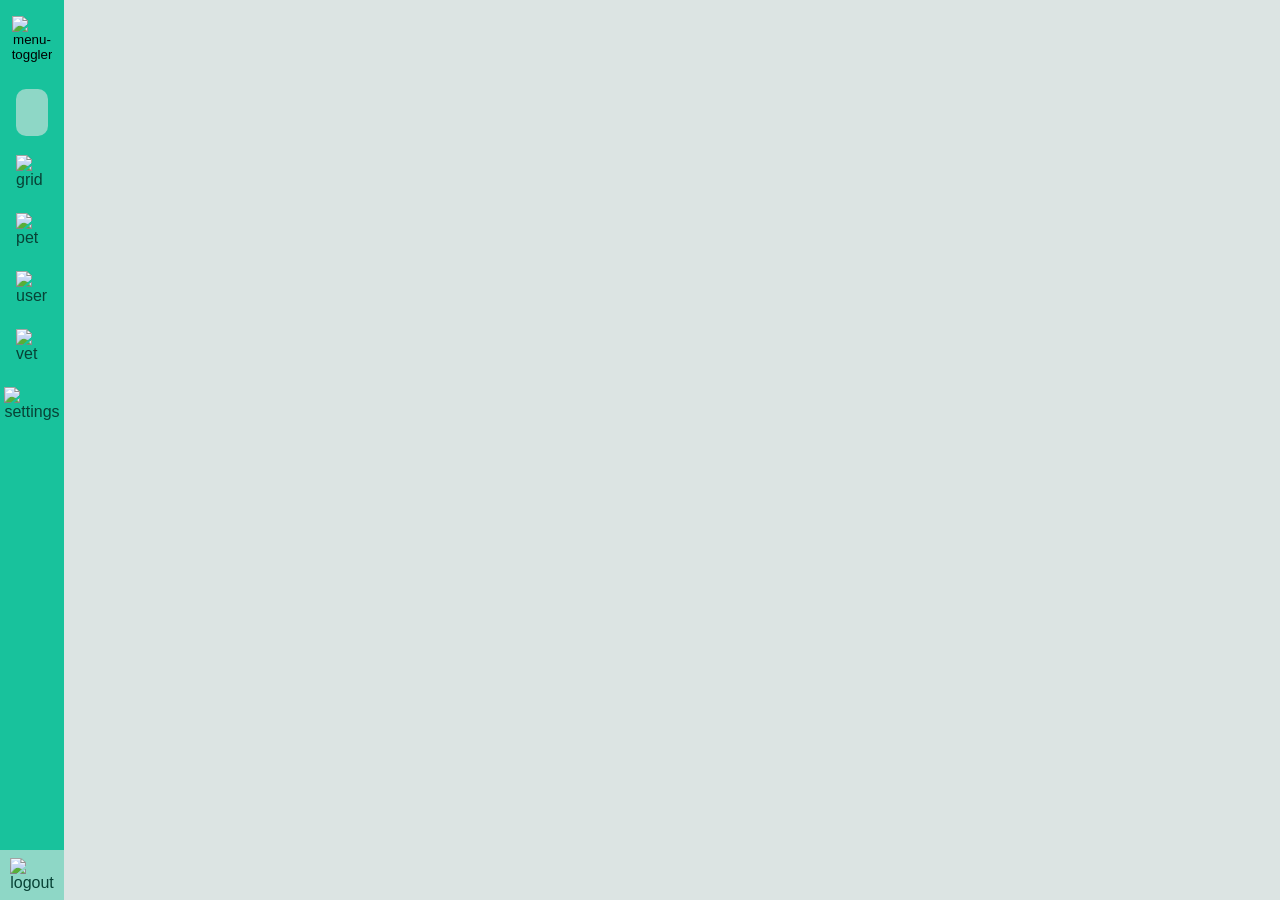
==== pages/feed.html @ f6ee776b "navBar added" ====
<!DOCTYPE html>
<html lang="en">
<head>
    <meta charset="UTF-8">
    <meta name="viewport" content="width=device-width, initial-scale=1.0">
    <title>Shar.Ed</title>
    <link rel="stylesheet" href="../styles/sidebar.css">
    <script src="../scripts/sidebar.js" defer></script>
</head>
<nav class="navbar">
    <div class="navbar-container">
        <!--logo div-->
        <div class="navbar-logo-div">
            <a class="navbar-logo-link" href="#"><img class="navbar-logo-img" src="./assets/img/logo.svg" alt="logo"></a>
            <button class="navbar-toggler"><img class="navbar-toggler-img" src="./assets/img/menu.svg" alt="menu-toggler"></button>
        </div>

        <!--search input-->
        <input type="search" name="search" placeholder="Buscar"
         class="navbar-search" id="search">

        <!--item list-->
        <ul class="menu-list">   
            <li class="menu-item">                        
                <a class="menu-link" href="#"> 
                    <img src="./assets/img/grid.svg" title="Dashboard" class="menu-icon" alt="grid">
                    <span class="menu-link-text">Dashboard</span>                            
                </a>
            </li>
            <li class="menu-item">                        
                <a class="menu-link" href="#">
                    <img src="./assets/img/pet.svg" title="Pets" class="menu-icon" alt="pet">
                    <span class="menu-link-text">Pets</span>    
                </a>
            </li>
            <li class="menu-item">                        
                <a class="menu-link" class="menu-link" href="#">
                    <img src="./assets/img/user.svg" title="Clientes" class="menu-icon" alt="user">
                    <span class="menu-link-text">Clientes</span>    
                </a>
            </li>
            <li class="menu-item">                            
                <a class="menu-link" href="#">
                    <img src="./assets/img/vet.svg" title="Vets" class="menu-icon" alt="vet">
                    <span class="menu-link-text">Vets</span>    
                </a>
            </li>
            <li class="menu-item">                        
                <a class="menu-link" href="#">
                    <img src="./assets/img/settings.svg" title="Ajustes" class="menu-icon" alt="settings">
                    <span class="menu-link-text">Ajustes</span>    
                </a>
            </li>
        </ul>
    </div>

    <!--div user info-->
    <div class="user-container">
        <div class="user-info">
            <img class="user-img" src="./assets/img/photo.jpg" alt="photo">
            <div class="user-details">
                <h3 class="user-name">Eleanor Pena</h3>
                <p class="user-occupation">Veterinária</p>
            </div>
        </div>
        <a class="logout-btn" href="#">
            <img class="logout-img" src="./assets/img/log-out.svg" alt="logout">
        </a>
    </div>
</nav>
<body>
    
</body>
</html>
---- styles/sidebar.css ----
/*css variables*/
:root {
    --body-bg-color: #dce4e3;
    --green: #18c29c;
    --light-green: #8ed7c6;
    --light-grey: #dce4e3;
    --text-color: #084236;
}

/*reset*/
* {
    margin: 0;
    padding: 0;
    box-sizing: border-box;
}


button {
    border: none;
    outline: none;
    background: none; 
    cursor: pointer;
}

input {
    border: none; 
    outline: none;
    background: none; 
}

a {
    text-decoration: none;
    color: inherit;
}

li {
    list-style: none;
}

/*body*/
body {
    background-color: var(--body-bg-color);
    color: var(--text-color); 
    width: 100vw; 
    height: auto; 
    font-family: 'Poppins', sans-serif;
    position: relative;
}


/*navbar*/
.navbar {
    z-index: 2;
    width: 80px;
    max-width: 4rem;
    background-color: var(--green);
    height: 100vh; 
    position: fixed;
    display: flex;
    flex-direction: column;
    justify-content: space-between;
    transition: all .3s ease;
}


.navbar .navbar-container {
    padding: 1rem; 
}

/*logo*/
.navbar .navbar-container .navbar-logo-div {    
    display: flex;
    align-items: center;
    justify-content: center;
    margin-bottom: 1.7rem;
    /* padding-left: 1rem; */
}

.navbar .navbar-container .navbar-logo-div .navbar-toggler {
    transition: .2s ease-in-out;
}

.navbar .navbar-container .navbar-logo-div .navbar-toggler:hover {
    opacity: .7; 
}

.navbar .navbar-container .navbar-logo-div .navbar-logo-link {
    display: none; 
}

/*search*/
.navbar .navbar-search {
    width: 100%;
    background-image: url('../img/search.svg');
    background-repeat: no-repeat;
    background-color: var(--light-green);
    background-position: center;
    
    margin: 0 auto; 
    /* background-position: 1rem 0.7rem; */
    padding: 1rem;
    /* padding-left: 3rem; */
    border-radius: 10px; 
    margin-bottom: 1.2rem; 

}

.navbar .navbar-search::placeholder { 
    visibility: hidden;  
    opacity: 0;
}

/*menu list*/
.navbar .menu-list {
    display: flex;
    flex-direction: column;
    align-items: center;
    gap: 1.5rem;
    width: 100%;
}

.navbar .menu-list .menu-item {    
    width: 100%;
}


.navbar .menu-list .menu-item  .menu-link{    
    display: flex;
    align-items: center;
    justify-content: center;
    gap: 0.7rem; 
    transition: 0.3s ease-in-out; 
    font-weight: 500;
}

.navbar .menu-list .menu-item .menu-link  .menu-icon{
    display: block;
}

.navbar .menu-list .menu-item  .menu-link .menu-link-text{   
    display: none;
    color: inherit; 
}

.navbar .menu-list .menu-item  .menu-link:hover,
.navbar .menu-list .menu-item  .menu-link:hover
{
    opacity: .7;
}

/*user information div*/
.navbar .user-container {
    background-color: var(--light-green); 
    display: flex;
    align-items: center;
    justify-content: center;
    padding: 0.5rem 1rem;
}

.navbar .user-container .user-info {
    display: flex;
    gap: 0.4rem;
    display: none;
}

.navbar .user-container .user-info .user-img {
    max-width: 50px;
    height: auto; 
    max-height: 50px;
    /* max-width: 70px; */
    border-radius: 5px;
    height: auto; 
}

.navbar .user-container .user-info .user-details .user-name {
    font-size: 1.1rem;
    font-weight: light;
}

.navbar .user-container .user-info .user-details .user-occupation {
    font-size: 0.9rem;
    font-weight: lighter;
}



/*navbar.active*/
/*navbar.active navbar*/
.navbar.active {
    width: 350px; 
    max-width: 20%; 
}

/*navbar.active logo*/
.navbar.active .navbar-container .navbar-logo-div {  
    justify-content: space-between;
    padding-left: 1rem; 
}

.navbar.active .navbar-container .navbar-logo-div .navbar-logo-link {
    display: block; 
}

/*navbar.active search input*/
.navbar.active .navbar-search {
    background-position: 1rem 0.7rem;
    padding: 1rem;
    padding-left: 3rem;
}

.navbar.active .navbar-search::placeholder { 
    visibility: visible;  
    opacity: 1;
}

/*navbar.active menu*/
.navbar.active .menu-list { 
    padding-left: 1rem;
}

.navbar.active .menu-list .menu-item  .menu-link {
    justify-content: flex-start;
}

.navbar.active .menu-list .menu-item  .menu-link .menu-link-text{   
    display: inline;
}

/*navbar.active user container*/
.navbar.active .user-container {
    justify-content: space-between;
    align-items: center;
}

.navbar.active .user-container .user-info {
    display: flex; 
}


/*dashboard*/
.dashboard { 
    width: auto;
    height: auto; 
    margin-left: 5rem;
}

.navbar.active + .dashboard {
    margin-left: 22%; 
}



/*media queries*/
@media only screen and (max-width: 870px) {
    .navbar.active {
        max-width: 27%; 
    }

    .navbar.active + .dashboard { 
        margin-left: 30%;
    }
} 

@media only screen and (max-width: 670px) { 
    .navbar.active { 
        min-width: 100%;        
    }

    .navbar .navbar-container {
        position: relative;
        width: 100%;
    }

    .navbar .navbar-search { 
        position: absolute;
        border-radius: 0;
        left: 0;
    }

    .navbar .menu-item {
        position: relative;
        top: 4rem;
    }
}

@media only screen and (max-width: 350px) { 
    .dashboard .title {
        font-size: 1.7rem;
    }
}
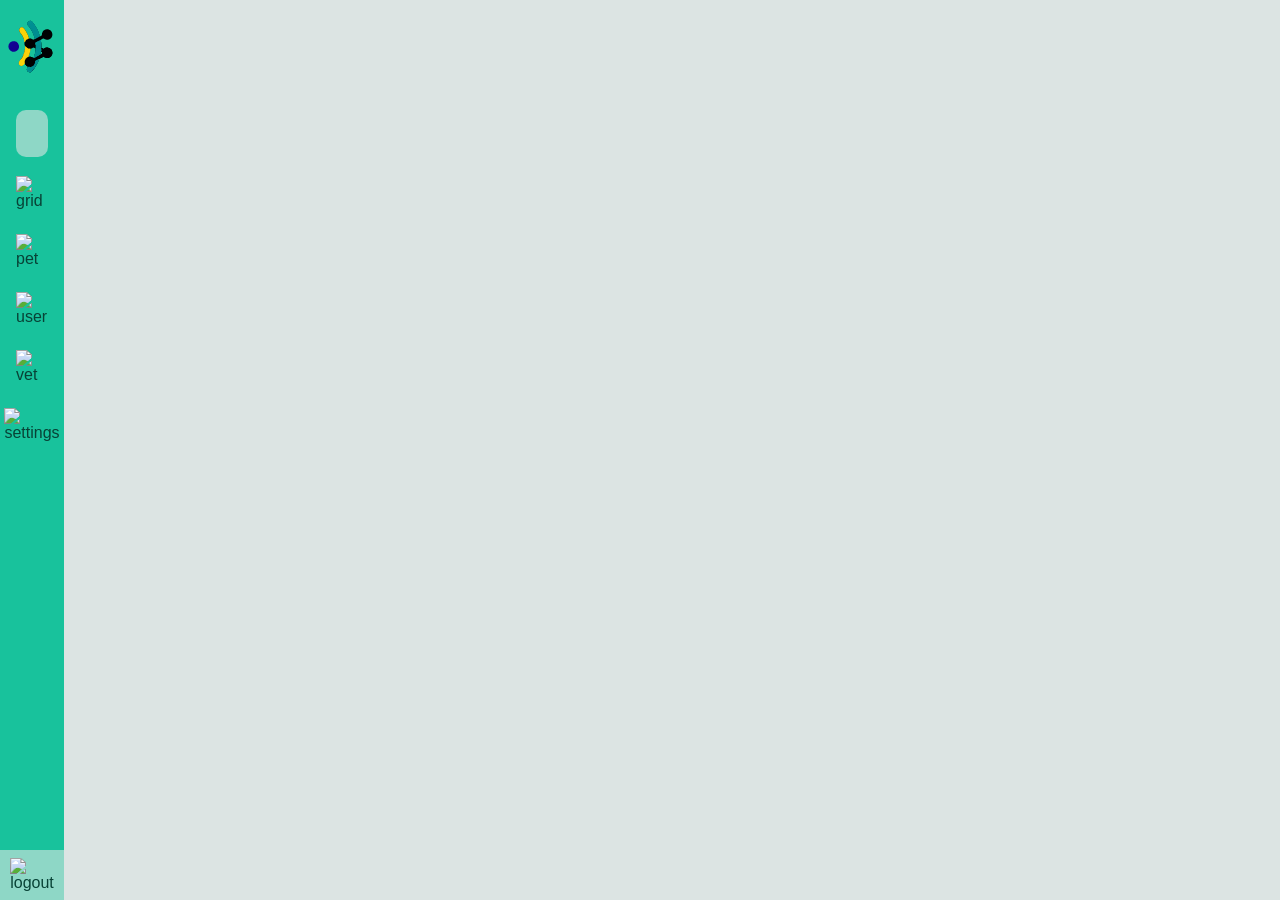
==== commit c462919a: "logo added to the sidebar(feed.html)" ====
--- a/pages/feed.html
+++ b/pages/feed.html
@@ -11,8 +11,8 @@
     <div class="navbar-container">
         <!--logo div-->
         <div class="navbar-logo-div">
-            <a class="navbar-logo-link" href="#"><img class="navbar-logo-img" src="./assets/img/logo.svg" alt="logo"></a>
-            <button class="navbar-toggler"><img class="navbar-toggler-img" src="./assets/img/menu.svg" alt="menu-toggler"></button>
+            
+            <button class="navbar-toggler"><img class="navbar-toggler-img" src="../images/sharEd.svg" alt="menu-toggler" height="64" width="64"></button>
         </div>
 
         <!--search input-->
--- a/styles/sidebar.css
+++ b/styles/sidebar.css
@@ -75,6 +75,8 @@
     margin-bottom: 1.7rem;
     /* padding-left: 1rem; */
 }
+
+
 
 .navbar .navbar-container .navbar-logo-div .navbar-toggler {
     transition: .2s ease-in-out;
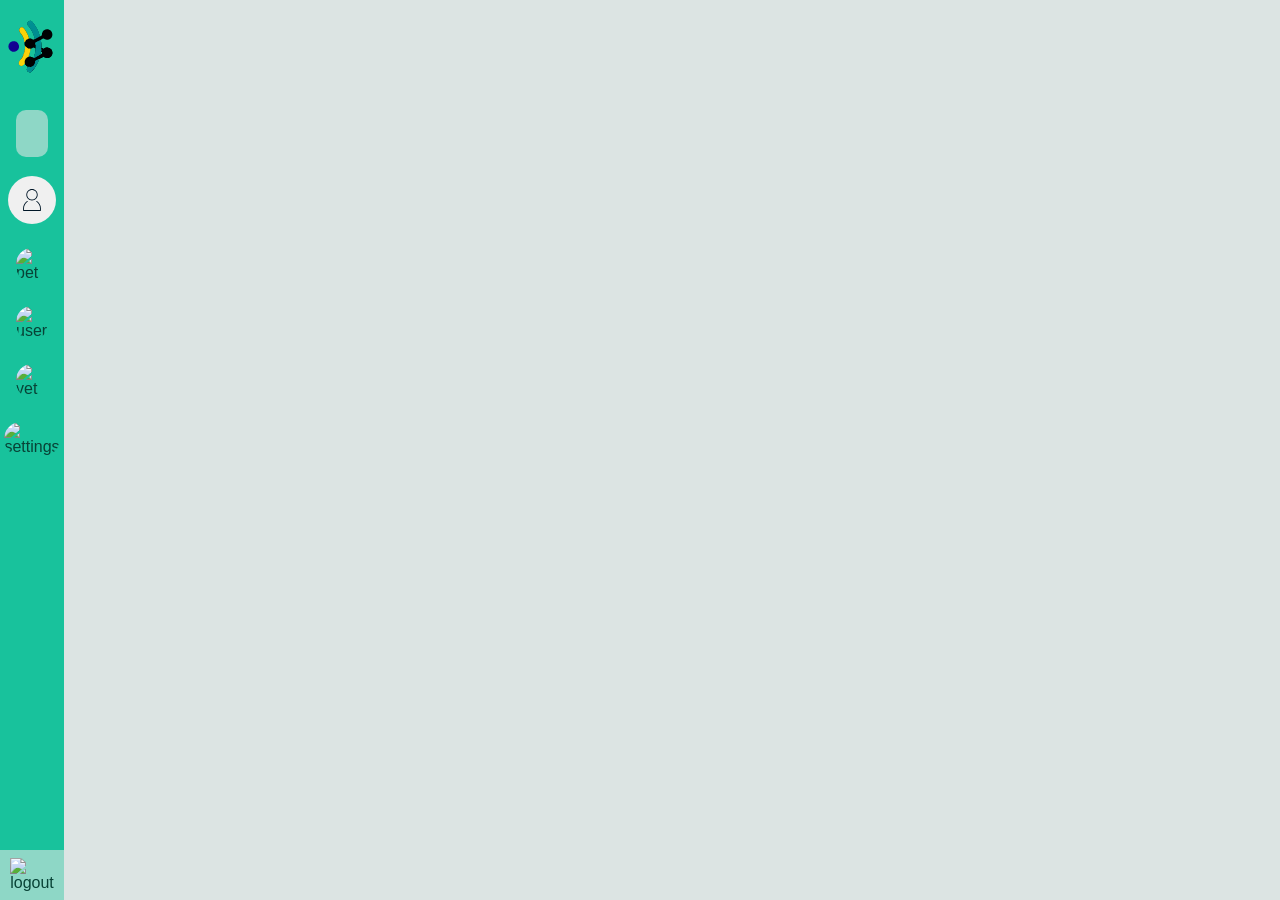
==== commit f3cf82d3: "Navigation throught pages started" ====
--- a/pages/feed.html
+++ b/pages/feed.html
@@ -22,9 +22,9 @@
         <!--item list-->
         <ul class="menu-list">   
             <li class="menu-item">                        
-                <a class="menu-link" href="#"> 
-                    <img src="./assets/img/grid.svg" title="Dashboard" class="menu-icon" alt="grid">
-                    <span class="menu-link-text">Dashboard</span>                            
+                <a class="menu-link" href="./profile.html"> 
+                    <img src="../images/profile_image.svg" title="Profile" class="menu-icon" alt="profile-image" height="48" width="48">
+                    <span class="menu-link-text">Perfil</span>                            
                 </a>
             </li>
             <li class="menu-item">                        
@@ -63,7 +63,7 @@
                 <p class="user-occupation">Veterinária</p>
             </div>
         </div>
-        <a class="logout-btn" href="#">
+        <a class="logout-btn" href="./login.html">
             <img class="logout-img" src="./assets/img/log-out.svg" alt="logout">
         </a>
     </div>
--- a/styles/sidebar.css
+++ b/styles/sidebar.css
@@ -125,6 +125,9 @@
     width: 100%;
 }
 
+.menu-icon{
+    border-radius: 100px;
+}
 
 .navbar .menu-list .menu-item  .menu-link{    
     display: flex;
